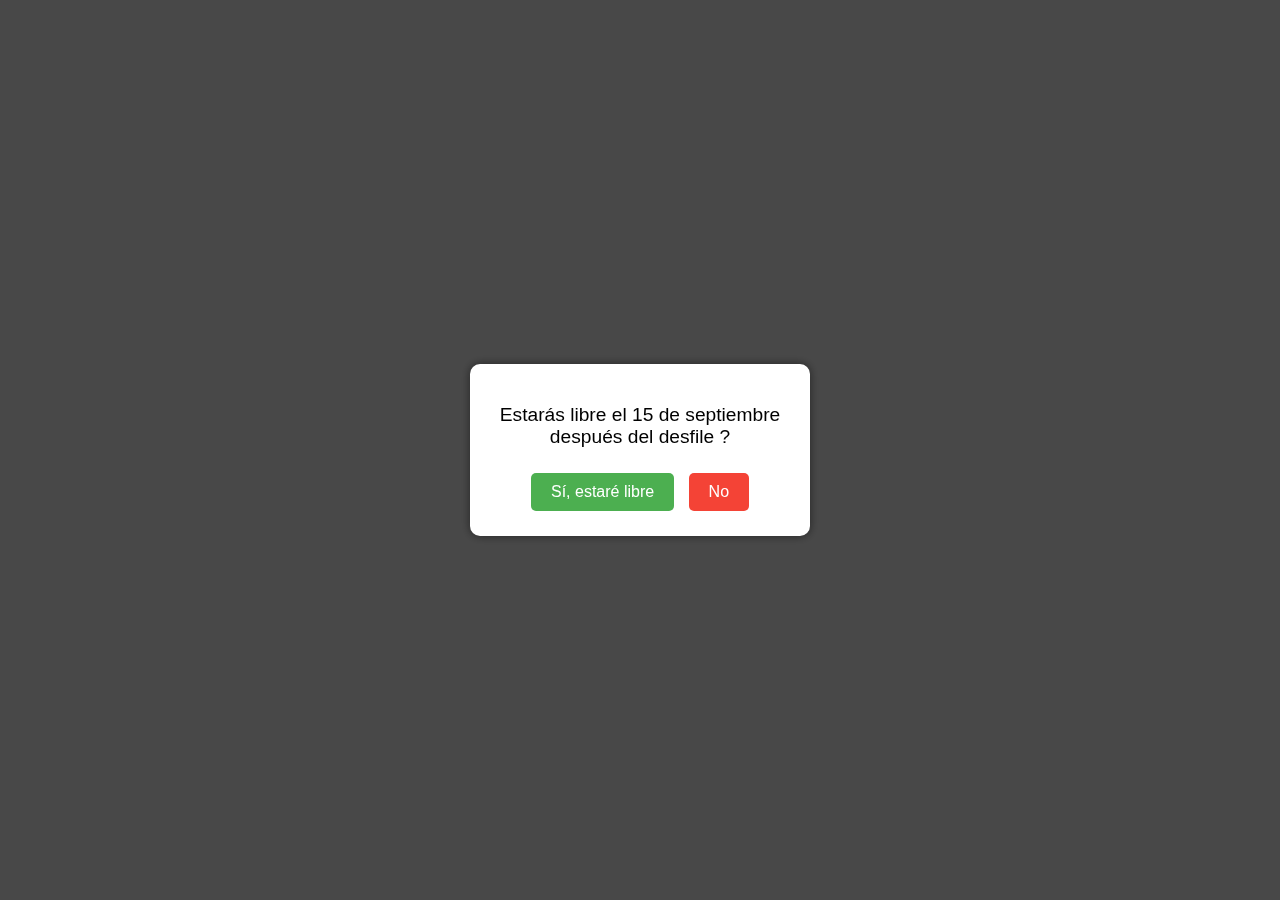
==== index.html @ 8cf07e20 "Add files via upload" ====
<!DOCTYPE html>
<html lang="es">
<head>
    <meta charset="UTF-8">
    <meta name="viewport" content="width=device-width, initial-scale=1.0">
    <title>Desfile</title>
    <link rel="stylesheet" href="styles.css">  <!-- Enlaza el archivo CSS para estilos -->
</head>
<body>  
    <!-- Popup inicial con opciones -->
    <div id="popup" class="popup">
        <div class="popup-content">
            <p>Estarás libre el 15 de septiembre después del desfile ?</p>
            <button id="siLibre">Sí, estaré libre</button>
            <button id="noLibre">No</button>
        </div>
    </div>

    <!-- Mensaje de bloqueo que se muestra si la página está bloqueada -->
    <div id="bloqueadoMensaje" class="popup bloqueado">
        <div class="popup-content">
            <h1>Página Bloqueada</h1>
            <p>Esta página está bloqueada. Ingresa la contraseña para acceder nuevamente.</p>
            <input type="password" id="contraseña" placeholder="Ingresa la contraseña">
            <button id="verificarContraseña">Ingresar</button>
        </div>
    </div>

    <!-- Contenido de la página que se muestra si no está bloqueada -->
    <div id="contenido" class="contenido">
        <h1>¡Bienvenido al evento!</h1>
        <p>Aquí podrás encontrar toda la información sobre el desfile y más.</p>
    </div>

    <!-- Enlaza el archivo JavaScript para la lógica -->
    <script src="script.js"></script>
</body>
</html>
---- styles.css ----
body {
    font-family: Arial, sans-serif;  /* Establece la fuente de la página */
    background-color: #f0f0f0;  /* Color de fondo de la página */
    margin: 0;  /* Elimina el margen por defecto */
    padding: 0;  /* Elimina el relleno por defecto */
    display: flex;  /* Utiliza flexbox para centrar el contenido */
    justify-content: center;  /* Centra horizontalmente */
    align-items: center;  /* Centra verticalmente */
    height: 100vh;  /* Ocupa toda la altura de la ventana del navegador */
}

.popup {
    position: fixed;  /* Fija la posición del popup */
    top: 0;  /* Ubica el popup en la parte superior */
    left: 0;  /* Ubica el popup a la izquierda */
    width: 100%;  /* Ocupa el 100% del ancho de la ventana */
    height: 100%;  /* Ocupa el 100% de la altura de la ventana */
    background-color: rgba(0, 0, 0, 0.7);  /* Fondo oscuro semi-transparente */
    display: flex;  /* Utiliza flexbox para centrar el contenido del popup */
    justify-content: center;  /* Centra horizontalmente */
    align-items: center;  /* Centra verticalmente */
}

.popup-content {
    background-color: white;  /* Fondo blanco para el contenido del popup */
    padding: 20px;  /* Relleno interno del popup */
    text-align: center;  /* Centra el texto en el contenido del popup */
    border-radius: 10px;  /* Bordes redondeados */
    box-shadow: 0px 0px 10px rgba(0, 0, 0, 0.5);  /* Sombra alrededor del popup */
    max-width: 90%;  /* Máximo ancho del popup (90% del ancho de la ventana) */
    width: 300px;  /* Ancho fijo del popup */
}

.popup-content p {
    font-size: 1.2em;  /* Tamaño de fuente para el texto en el popup */
    margin-bottom: 20px;  /* Margen inferior del texto */
}

button {
    padding: 10px 20px;  /* Relleno del botón */
    margin: 5px;  /* Margen alrededor del botón */
    border: none;  /* Elimina el borde del botón */
    cursor: pointer;  /* Cambia el cursor al pasar sobre el botón */
    font-size: 1em;  /* Tamaño de fuente del botón */
    border-radius: 5px;  /* Bordes redondeados del botón */
}

button#siLibre {
    background-color: #4CAF50;  /* Color de fondo verde para el botón "Sí" */
    color: white;  /* Color del texto blanco para el botón "Sí" */
}

button#noLibre {
    background-color: #f44336;  /* Color de fondo rojo para el botón "No" */
    color: white;  /* Color del texto blanco para el botón "No" */
}

#contenido {
    display: none;  /* Oculta el contenido al inicio */
    text-align: center;  /* Centra el texto del contenido */
    margin-top: 20px;  /* Margen superior del contenido */
}

.bloqueado {
    display: none;  /* Oculta el mensaje de bloqueo al inicio */
}

@media (max-width: 600px) {
    .popup-content {
        width: 90%;  /* Ancho del popup ajustado para pantallas pequeñas */
    }
}
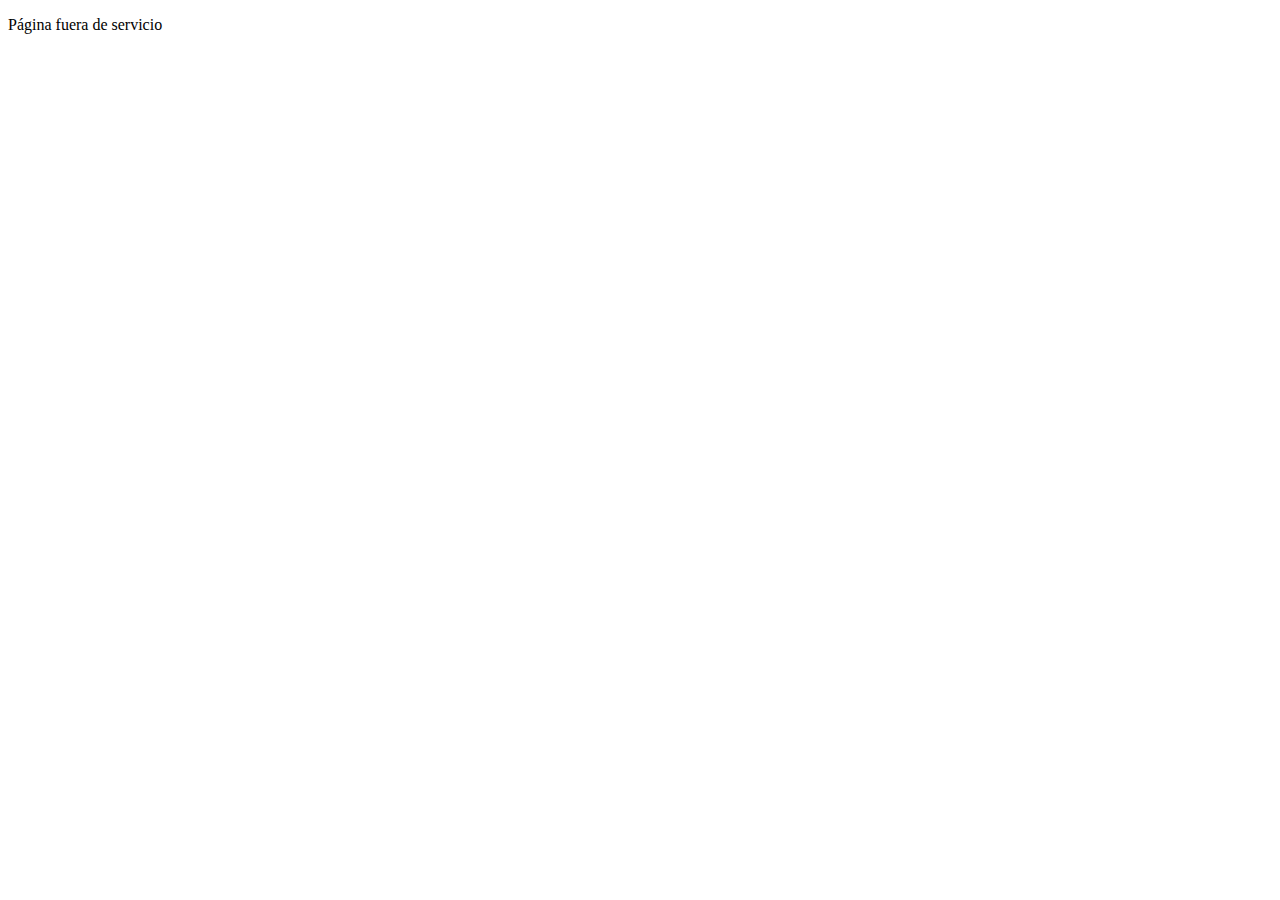
==== commit 9a3a4fc3: "Update index.html" ====
--- a/index.html
+++ b/index.html
@@ -3,36 +3,26 @@
 <head>
     <meta charset="UTF-8">
     <meta name="viewport" content="width=device-width, initial-scale=1.0">
-    <title>Desfile</title>
-    <link rel="stylesheet" href="styles.css">  <!-- Enlaza el archivo CSS para estilos -->
+    <title>no name</title>
+    <link rel="stylesheet" href="">  <!-- Enlaza el archivo CSS para estilos -->
 </head>
 <body>  
-    <!-- Popup inicial con opciones -->
-    <div id="popup" class="popup">
-        <div class="popup-content">
-            <p>Estarás libre el 15 de septiembre después del desfile ?</p>
-            <button id="siLibre">Sí, estaré libre</button>
-            <button id="noLibre">No</button>
-        </div>
-    </div>
+    
 
-    <!-- Mensaje de bloqueo que se muestra si la página está bloqueada -->
-    <div id="bloqueadoMensaje" class="popup bloqueado">
-        <div class="popup-content">
-            <h1>Página Bloqueada</h1>
-            <p>Esta página está bloqueada. Ingresa la contraseña para acceder nuevamente.</p>
+    <p>Página fuera de servicio </p>
+            <!---Esta página está bloqueada. Ingresa la contraseña para acceder nuevamente.</p>
             <input type="password" id="contraseña" placeholder="Ingresa la contraseña">
             <button id="verificarContraseña">Ingresar</button>
         </div>
     </div>
 
     <!-- Contenido de la página que se muestra si no está bloqueada -->
-    <div id="contenido" class="contenido">
+    <!--<div id="contenido" class="contenido">
         <h1>¡Bienvenido al evento!</h1>
         <p>Aquí podrás encontrar toda la información sobre el desfile y más.</p>
-    </div>
+    </div
 
     <!-- Enlaza el archivo JavaScript para la lógica -->
-    <script src="script.js"></script>
+    <script src=""></script>
 </body>
 </html>
